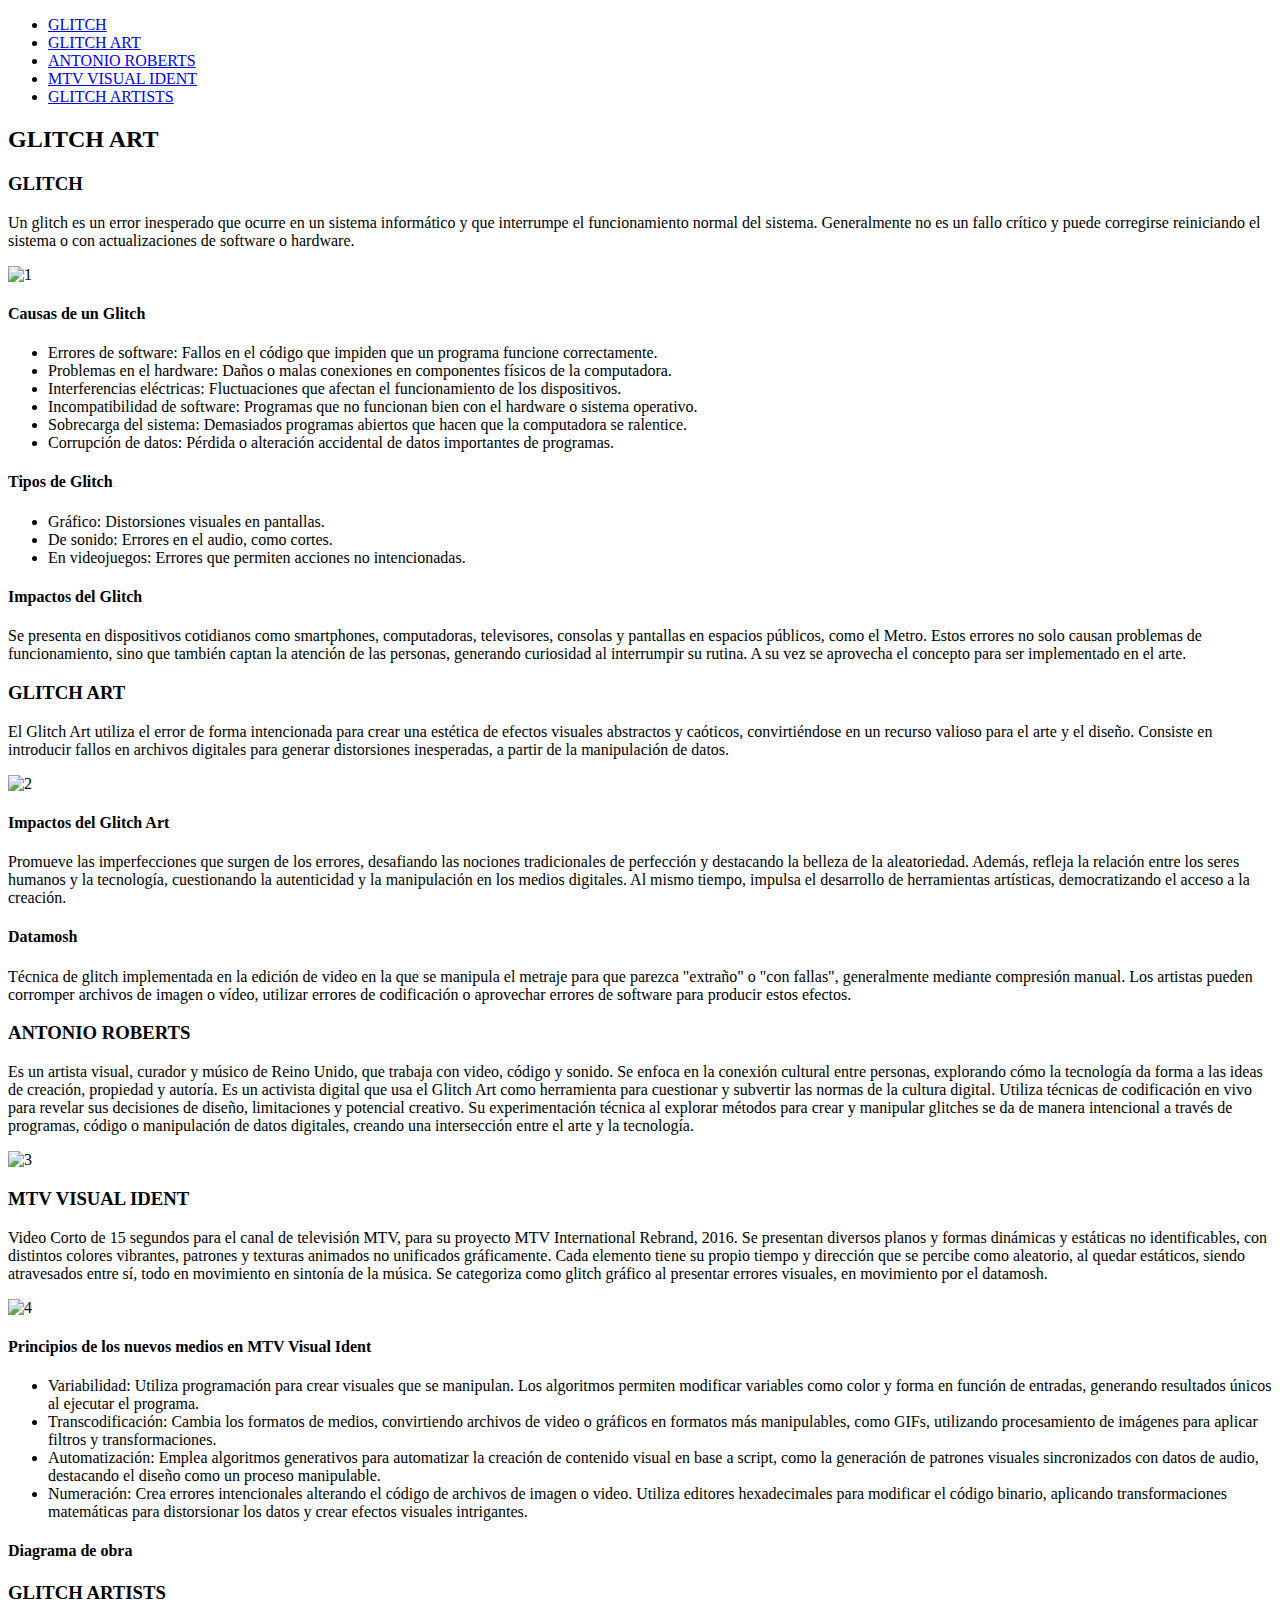
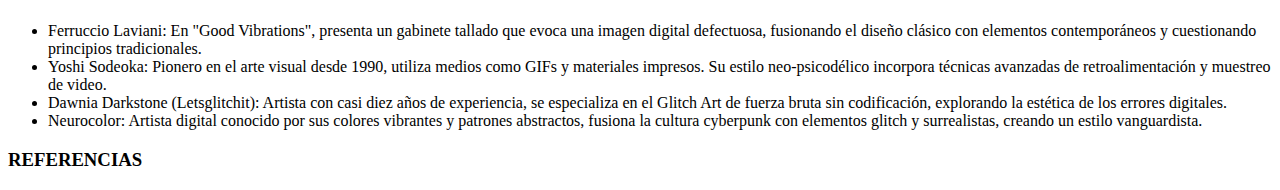
==== index.html @ a725a263 "Update and rename Prueba.html to index.html" ====
<!DOCTYPE html>
<html lang="es">
    <head>
        <meta charset="UTF-8" />
        <meta name="viewport" content="width=device-width, initial-scale=1.0" />
        <title>GLITCH ART</title>
        <link rel="stylesheet" href="style.css" />
        <link rel="preconnect" href="https://fonts.googleapis.com" />
        <link rel="preconnect" href="https://fonts.gstatic.com" crossorigin />
        <link href="https://fonts.googleapis.com/css2?family=Rubik+Glitch&display=swap" rel="stylesheet" />
        <link rel="preconnect" href="https://fonts.googleapis.com" />
        <link rel="preconnect" href="https://fonts.gstatic.com" crossorigin />
        <link href="https://fonts.googleapis.com/css2?family=Open+Sans:ital,wght@0,300..800;1,300..800&family=Rubik+Glitch&display=swap" rel="stylesheet" />
    </head>
    <body>
        <!-- Barra de navegación -->
        <nav>
            <ul>
                <li><a href="#glitch">GLITCH</a></li>
                <li><a href="#glitch-art">GLITCH ART</a></li>
                <li><a href="#antonio-roberts">ANTONIO ROBERTS</a></li>
                <li><a href="#mtv-ident">MTV VISUAL IDENT</a></li>
                <li><a href="#glitch-artists">GLITCH ARTISTS</a></li>
            </ul>
        </nav>

        <!-- TÍTULO -->
        <div class="container">
            <div class="content">
                <h2 class="text" data-text="Glitch Art">
                    GLITCH ART
                </h2>
            </div>


            <!-- GLITCH -->
            <h3 id="glitch">GLITCH</h3>
            <p>
                Un glitch es un error inesperado que ocurre en un sistema informático y que interrumpe el funcionamiento normal del sistema. Generalmente no es un fallo crítico y puede corregirse reiniciando el sistema o con actualizaciones
                de software o hardware.
            </p>

            <!-- Imagen GLITCH -->
            <img src="1.jpg" alt="1" />

            <!-- Causas de un glitch -->
            <h4>Causas de un Glitch</h4>
            <ul>
                <li>Errores de software: Fallos en el código que impiden que un programa funcione correctamente.</li>
                <li>Problemas en el hardware: Daños o malas conexiones en componentes físicos de la computadora.</li>
                <li>Interferencias eléctricas: Fluctuaciones que afectan el funcionamiento de los dispositivos.</li>
                <li>Incompatibilidad de software: Programas que no funcionan bien con el hardware o sistema operativo.</li>
                <li>Sobrecarga del sistema: Demasiados programas abiertos que hacen que la computadora se ralentice.</li>
                <li>Corrupción de datos: Pérdida o alteración accidental de datos importantes de programas.</li>
            </ul>

            <!-- Tipos de glitch -->
            <h4>Tipos de Glitch</h4>
            <ul>
                <li>Gráfico: Distorsiones visuales en pantallas.</li>
                <li>De sonido: Errores en el audio, como cortes.</li>
                <li>En videojuegos: Errores que permiten acciones no intencionadas.</li>
            </ul>

            <!-- Impactos del glitch -->
            <h4>Impactos del Glitch</h4>
            <p>
                Se presenta en dispositivos cotidianos como smartphones, computadoras, televisores, consolas y pantallas en espacios públicos, como el Metro. Estos errores no solo causan problemas de funcionamiento, sino que también captan
                la atención de las personas, generando curiosidad al interrumpir su rutina. A su vez se aprovecha el concepto para ser implementado en el arte.
            </p>

            <!-- GLITCH ART -->
            <h3 id="glitch-art">GLITCH ART</h3>
            <p>
                El Glitch Art utiliza el error de forma intencionada para crear una estética de efectos visuales abstractos y caóticos, convirtiéndose en un recurso valioso para el arte y el diseño. Consiste en introducir fallos en archivos digitales para generar distorsiones inesperadas, a partir de la manipulación de datos.
            </p>

            <!-- Imagen GLITCH ART -->
            <img src="2.gif" alt="2" />

            <!-- Impactos del Glitch Art -->
            <h4>Impactos del Glitch Art</h4>
            <p>
                Promueve las imperfecciones que surgen de los errores, desafiando las nociones tradicionales de perfección y destacando la belleza de la aleatoriedad. Además, refleja la relación entre los seres humanos y la tecnología, cuestionando la autenticidad y la manipulación en los medios digitales. Al mismo tiempo, impulsa el desarrollo de herramientas artísticas, democratizando el acceso a la creación.
            </p>

            <!-- Datamosh -->
            <h4>Datamosh</h4>
            <p>
                Técnica de glitch implementada en la edición de video en la que se manipula el metraje para que parezca "extraño" o "con fallas", generalmente mediante compresión manual. Los artistas pueden corromper archivos de imagen o vídeo, utilizar errores de codificación o aprovechar errores de software para producir estos efectos.
            </p>

            <!-- ANTONIO ROBERTS -->
            <h3 id="antonio-roberts">ANTONIO ROBERTS</h3>
            <p>
                Es un artista visual, curador y músico de Reino Unido, que trabaja con video, código y sonido. Se enfoca en la conexión cultural entre personas, explorando cómo la tecnología da forma a las ideas de creación, propiedad y
                autoría. Es un activista digital que usa el Glitch Art como herramienta para cuestionar y subvertir las normas de la cultura digital. Utiliza técnicas de codificación en vivo para revelar sus decisiones de diseño,
                limitaciones y potencial creativo. Su experimentación técnica al explorar métodos para crear y manipular glitches se da de manera intencional a través de programas, código o manipulación de datos digitales, creando una
                intersección entre el arte y la tecnología.
            </p>

            <!-- Imagen ANTONIO ROBERTS -->
            <img src="3.jpg" alt="3" />

            <!-- MTV VISUAL IDENT -->
            <h3 id="mtv-ident">MTV VISUAL IDENT</h3>
            <p>
                Video Corto de 15 segundos para el canal de televisión MTV, para su proyecto MTV International Rebrand, 2016. Se presentan diversos planos y formas dinámicas y estáticas no identificables, con distintos colores vibrantes,
                patrones y texturas animados no unificados gráficamente. Cada elemento tiene su propio tiempo y dirección que se percibe como aleatorio, al quedar estáticos, siendo atravesados entre sí, todo en movimiento en sintonía de la
                música. Se categoriza como glitch gráfico al presentar errores visuales, en movimiento por el datamosh.
            </p>

            <!-- Imagen MTV VISUAL IDENT -->
            <img src="4.gif" alt="4" />

            <!-- Principios de los nuevos medios -->
            <h4>Principios de los nuevos medios en MTV Visual Ident</h4>
            <p></p>
            <ul>
                <li>Variabilidad: Utiliza programación para crear visuales que se manipulan. Los algoritmos permiten modificar variables como color y forma en función de entradas, generando resultados únicos al ejecutar el programa.</li>
                <li>Transcodificación: Cambia los formatos de medios, convirtiendo archivos de video o gráficos en formatos más manipulables, como GIFs, utilizando procesamiento de imágenes para aplicar filtros y transformaciones.</li>
                <li>
                    Automatización: Emplea algoritmos generativos para automatizar la creación de contenido visual en base a script, como la generación de patrones visuales sincronizados con datos de audio, destacando el diseño como un
                    proceso manipulable.
                </li>
                <li>
                    Numeración: Crea errores intencionales alterando el código de archivos de imagen o video. Utiliza editores hexadecimales para modificar el código binario, aplicando transformaciones matemáticas para distorsionar los
                    datos y crear efectos visuales intrigantes.
                </li>
            </ul>

            <!-- Diagrama de obra -->
            <h4>Diagrama de obra</h4>
            <p></p>

            <!-- GLITCH ARTISTS -->
            <h3 id="glitch-artists">GLITCH ARTISTS</h3>
            <ul>
                <li>
                    Ferruccio Laviani: En "Good Vibrations", presenta un gabinete tallado que evoca una imagen digital defectuosa, fusionando el diseño clásico con elementos contemporáneos y cuestionando principios tradicionales.
                </li>
                <li>Yoshi Sodeoka: Pionero en el arte visual desde 1990, utiliza medios como GIFs y materiales impresos. Su estilo neo-psicodélico incorpora técnicas avanzadas de retroalimentación y muestreo de video.</li>
                <li>Dawnia Darkstone (Letsglitchit): Artista con casi diez años de experiencia, se especializa en el Glitch Art de fuerza bruta sin codificación, explorando la estética de los errores digitales.</li>
                <li>Neurocolor: Artista digital conocido por sus colores vibrantes y patrones abstractos, fusiona la cultura cyberpunk con elementos glitch y surrealistas, creando un estilo vanguardista.</li>
            </ul>

            <!-- REFERENCIAS -->
            <h3>REFERENCIAS</h3>
            <p></p>

    </body>
</html>
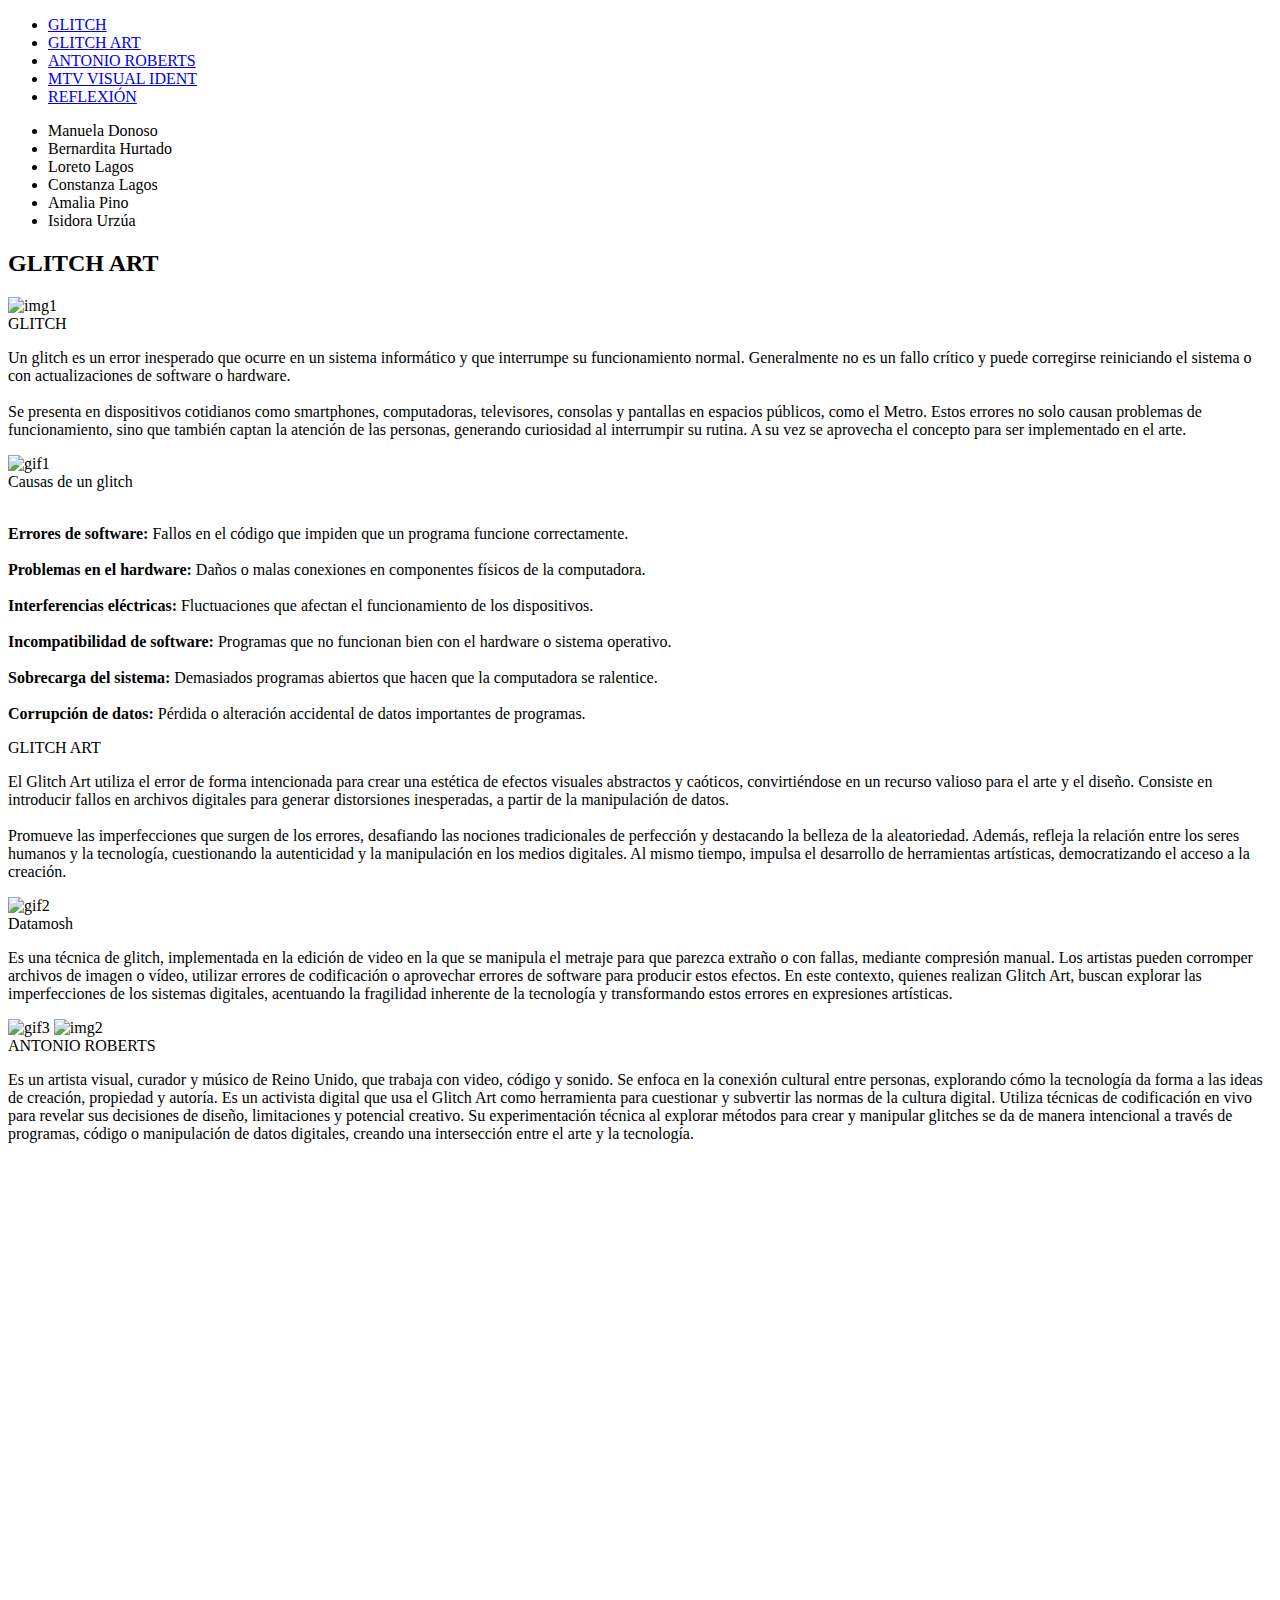
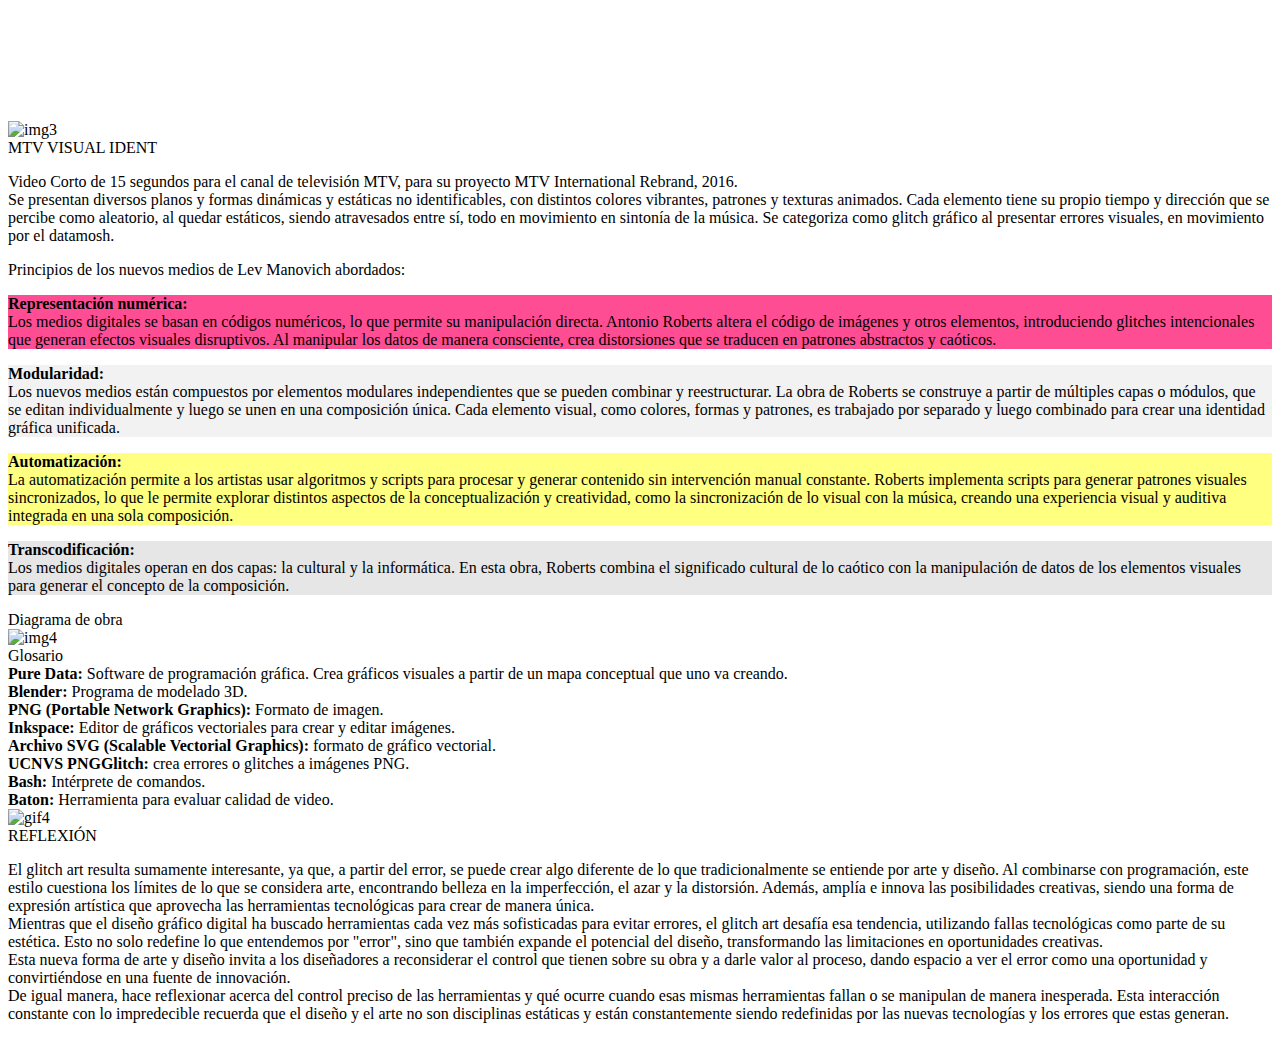
==== commit ebe78f4f: "Update index.html" ====
--- a/index.html
+++ b/index.html
@@ -1,3 +1,5 @@
+<!-- GRUPO 6:  Manuela Donoso, Bernardita Hurtado, Loreto Lagos, Constanza Lagos, Amalia Pino, Isidora Urzúa -->
+
 <!DOCTYPE html>
 <html lang="es">
     <head>
@@ -5,148 +7,141 @@
         <meta name="viewport" content="width=device-width, initial-scale=1.0" />
         <title>GLITCH ART</title>
         <link rel="stylesheet" href="style.css" />
-        <link rel="preconnect" href="https://fonts.googleapis.com" />
-        <link rel="preconnect" href="https://fonts.gstatic.com" crossorigin />
-        <link href="https://fonts.googleapis.com/css2?family=Rubik+Glitch&display=swap" rel="stylesheet" />
-        <link rel="preconnect" href="https://fonts.googleapis.com" />
-        <link rel="preconnect" href="https://fonts.gstatic.com" crossorigin />
-        <link href="https://fonts.googleapis.com/css2?family=Open+Sans:ital,wght@0,300..800;1,300..800&family=Rubik+Glitch&display=swap" rel="stylesheet" />
+        <link rel="preconnect" href="https://fonts.googleapis.com">
+        <link rel="preconnect" href="https://fonts.gstatic.com" crossorigin>
+        <link href="https://fonts.googleapis.com/css2?family=Almarai:wght@300;400;700;800&display=swap" rel="stylesheet">
     </head>
-    <body>
-        <!-- Barra de navegación -->
-        <nav>
+
+<!-- Barra de navegación -->
+    <header>
+        <nav class="nav">
             <ul>
                 <li><a href="#glitch">GLITCH</a></li>
                 <li><a href="#glitch-art">GLITCH ART</a></li>
                 <li><a href="#antonio-roberts">ANTONIO ROBERTS</a></li>
                 <li><a href="#mtv-ident">MTV VISUAL IDENT</a></li>
-                <li><a href="#glitch-artists">GLITCH ARTISTS</a></li>
+                <li><a href="#reflexion">REFLEXIÓN</a></li>
             </ul>
         </nav>
+<!-- Banda con nombres -->
+        <div class="names-band">  
+            <ul>  
+                <li>Manuela Donoso</li>  
+                <li>Bernardita Hurtado</li>  
+                <li>Loreto Lagos</li>  
+                <li>Constanza Lagos</li>  
+                <li>Amalia Pino</li>  
+                <li>Isidora Urzúa</li>
+            </ul>  
+        </div>
+    </header>
 
-        <!-- TÍTULO -->
-        <div class="container">
+<body>
+<!-- TÍTULO PÁGINA -->
             <div class="content">
-                <h2 class="text" data-text="Glitch Art">
-                    GLITCH ART
-                </h2>
+                <h2 class="text" data-text="Glitch Art"> GLITCH ART</h2>
             </div>
 
+<!-- GLITCH -->
+            <img src="img1.jpg" alt="img1" class="img1" />
+            <div class="glitch" id="glitch">GLITCH</div>
+                <p class="p1"> Un glitch es un error inesperado que ocurre en un sistema informático y que interrumpe su funcionamiento normal. Generalmente no es un fallo crítico y puede corregirse reiniciando el sistema o con actualizaciones de software o hardware. 
+                <br><br>
+                Se presenta en dispositivos cotidianos como smartphones, computadoras, televisores, consolas y pantallas en espacios públicos, como el Metro. Estos errores no solo causan problemas de funcionamiento, sino que también captan la atención de las personas, generando curiosidad al interrumpir su rutina. A su vez se aprovecha el concepto para ser implementado en el arte.</p>
+            <img src="gif1.gif" alt="gif1" class="gif1" />
+    
+<!-- Causas de un glitch -->
+            <div class="causas">Causas de un glitch</div>
+            <p class="p2">
+                <br> 
+                <b>Errores de software:</b> Fallos en el código que impiden que un programa funcione correctamente.
+                <br><br>
+                <b>Problemas en el hardware:</b> Daños o malas conexiones en componentes físicos de la computadora.
+                <br><br>
+                <b>Interferencias eléctricas:</b> Fluctuaciones que afectan el funcionamiento de los dispositivos.
+                <br><br>
+                <b>Incompatibilidad de software:</b> Programas que no funcionan bien con el hardware o sistema operativo.
+                <br><br>
+                <b>Sobrecarga del sistema:</b> Demasiados programas abiertos que hacen que la computadora se ralentice.
+                <br><br>
+                <b>Corrupción de datos:</b> Pérdida o alteración accidental de datos importantes de programas.
+                <br>
+            </p>
+             
+<!-- GLITCH ART -->
+            <div class="glitch-art" id="glitch-art">GLITCH ART</div>
+            <p class="p3">
+                El Glitch Art utiliza el error de forma intencionada para crear una estética de efectos visuales abstractos y caóticos, convirtiéndose en un recurso valioso para el arte y el diseño. Consiste en introducir fallos en archivos digitales para generar distorsiones inesperadas, a partir de la manipulación de datos.
+                <br><br>
+                Promueve las imperfecciones que surgen de los errores, desafiando las nociones tradicionales de perfección y destacando la belleza de la aleatoriedad. Además, refleja la relación entre los seres humanos y la tecnología, cuestionando la autenticidad y la manipulación en los medios digitales. Al mismo tiempo, impulsa el desarrollo de herramientas artísticas, democratizando el acceso a la creación.</p>
+            <img src="gif2.gif" alt="gif2" class="gif2" />
 
-            <!-- GLITCH -->
-            <h3 id="glitch">GLITCH</h3>
-            <p>
-                Un glitch es un error inesperado que ocurre en un sistema informático y que interrumpe el funcionamiento normal del sistema. Generalmente no es un fallo crítico y puede corregirse reiniciando el sistema o con actualizaciones
-                de software o hardware.
-            </p>
+<!-- Datamosh -->
+            <div class="datamosh">Datamosh</div>
+            <p class="p4">
+                Es una técnica de glitch, implementada en la edición de video en la que se manipula el metraje para que parezca extraño o con fallas, mediante compresión manual. Los artistas pueden corromper archivos de imagen o vídeo, utilizar errores de codificación o aprovechar errores de software para producir estos efectos. En este contexto, quienes realizan Glitch Art, buscan explorar las imperfecciones de los sistemas digitales, acentuando la fragilidad inherente de la tecnología y transformando estos errores en expresiones artísticas.</p>
+            <img src="gif3.gif" alt="gif3" class="gif3" />
 
-            <!-- Imagen GLITCH -->
-            <img src="1.jpg" alt="1" />
+<!-- ANTONIO ROBERTS -->
+            <img src="img2.jpg" alt="img2" class="img2" id="antonio-roberts">
+            <div class="antonio-roberts" >ANTONIO ROBERTS</div>
+            <p class="p5">
+                Es un artista visual, curador y músico de Reino Unido, que trabaja con video, código y sonido. Se enfoca en la conexión cultural entre personas, explorando cómo la tecnología da forma a las ideas de creación, propiedad y autoría. Es un activista digital que usa el Glitch Art como herramienta para cuestionar y subvertir las normas de la cultura digital. Utiliza técnicas de codificación en vivo para revelar sus decisiones de diseño, limitaciones y potencial creativo. Su experimentación técnica al explorar métodos para crear y manipular glitches se da de manera intencional a través de programas, código o manipulación de datos digitales, creando una intersección entre el arte y la tecnología.</p>
+            <img src="img3.jpg" alt="img3" class="img3">
 
-            <!-- Causas de un glitch -->
-            <h4>Causas de un Glitch</h4>
-            <ul>
-                <li>Errores de software: Fallos en el código que impiden que un programa funcione correctamente.</li>
-                <li>Problemas en el hardware: Daños o malas conexiones en componentes físicos de la computadora.</li>
-                <li>Interferencias eléctricas: Fluctuaciones que afectan el funcionamiento de los dispositivos.</li>
-                <li>Incompatibilidad de software: Programas que no funcionan bien con el hardware o sistema operativo.</li>
-                <li>Sobrecarga del sistema: Demasiados programas abiertos que hacen que la computadora se ralentice.</li>
-                <li>Corrupción de datos: Pérdida o alteración accidental de datos importantes de programas.</li>
-            </ul>
+<!-- Video MTV VISUAL IDENT -->
+            <iframe width="1024" height="576" src="https://www.youtube.com/embed/LOxb2kC-uUA?si=LExUaYChjH97vzOp" title="YouTube video player" frameborder="0" allow="accelerometer; autoplay; clipboard-write; encrypted-media; gyroscope; picture-in-picture; web-share" referrerpolicy="strict-origin-when-cross-origin" id="mtv-ident" class="video" allowfullscreen></iframe>
 
-            <!-- Tipos de glitch -->
-            <h4>Tipos de Glitch</h4>
-            <ul>
-                <li>Gráfico: Distorsiones visuales en pantallas.</li>
-                <li>De sonido: Errores en el audio, como cortes.</li>
-                <li>En videojuegos: Errores que permiten acciones no intencionadas.</li>
-            </ul>
+<!-- MTV VISUAL IDENT -->
+            <div class="mtv-ident">MTV VISUAL IDENT</div>
+            <p class="p6">Video Corto de 15 segundos para el canal de televisión MTV, para su proyecto MTV International Rebrand, 2016. <br>
+            Se presentan diversos planos y formas dinámicas y estáticas no identificables, con distintos colores vibrantes, patrones y texturas animados. Cada elemento tiene su propio tiempo y dirección que se percibe como aleatorio, al quedar estáticos, siendo atravesados entre sí, todo en movimiento en sintonía de la música. Se categoriza como glitch gráfico al presentar errores visuales, en movimiento por el datamosh.</p>
 
-            <!-- Impactos del glitch -->
-            <h4>Impactos del Glitch</h4>
-            <p>
-                Se presenta en dispositivos cotidianos como smartphones, computadoras, televisores, consolas y pantallas en espacios públicos, como el Metro. Estos errores no solo causan problemas de funcionamiento, sino que también captan
-                la atención de las personas, generando curiosidad al interrumpir su rutina. A su vez se aprovecha el concepto para ser implementado en el arte.
-            </p>
+<!-- Principios de Lev Manovich -->
+            <div class="principios">Principios de los nuevos medios de Lev Manovich abordados:</div>
+               <div class="principios-container">  
+    <div class="column" style="background-color: #ff4d94;">  
+        <p style="color: black;"><b>Representación numérica:</b><br> 
+        Los medios digitales se basan en códigos numéricos, lo que permite su manipulación directa. Antonio Roberts altera el código de imágenes y otros elementos, introduciendo glitches intencionales que generan efectos visuales disruptivos. Al manipular los datos de manera consciente, crea distorsiones que se traducen en patrones abstractos y caóticos.</p>  
+    </div>  
+    <div class="column" style="background-color: #f2f2f2;">  
+        <p style="color: black;"><b>Modularidad:</b><br>
+        Los nuevos medios están compuestos por elementos modulares independientes que se pueden combinar y reestructurar. La obra de Roberts se construye a partir de múltiples capas o módulos, que se editan individualmente y luego se unen en una composición única. Cada elemento visual, como colores, formas y patrones, es trabajado por separado y luego combinado para crear una identidad gráfica unificada.</p>  
+    </div>  
+    <div class="column" style="background-color: #ffff80;">  
+        <p style="color: black;"><b>Automatización:</b><br>
+        La automatización permite a los artistas usar algoritmos y scripts para procesar y generar contenido sin intervención manual constante. Roberts implementa scripts para generar patrones visuales sincronizados, lo que le permite explorar distintos aspectos de la conceptualización y creatividad, como la sincronización de lo visual con la música, creando una experiencia visual y auditiva integrada en una sola composición.</p>  
+    </div>  
+    <div class="column" style="background-color: #e6e6e6;">  
+        <p style="color: black;"> <b>Transcodificación:</b><br>
+        Los medios digitales operan en dos capas: la cultural y la informática. En esta obra, Roberts combina el significado cultural de lo caótico con la manipulación de datos de los elementos visuales para generar el concepto de la composición.</p>  
+    </div>  
+</div>  
 
-            <!-- GLITCH ART -->
-            <h3 id="glitch-art">GLITCH ART</h3>
-            <p>
-                El Glitch Art utiliza el error de forma intencionada para crear una estética de efectos visuales abstractos y caóticos, convirtiéndose en un recurso valioso para el arte y el diseño. Consiste en introducir fallos en archivos digitales para generar distorsiones inesperadas, a partir de la manipulación de datos.
-            </p>
+<!-- Diagrama de obra-->
+            <div class="glosario">Diagrama de obra</div>
+            <img src="img4.jpg" alt="img4" class="img4">
 
-            <!-- Imagen GLITCH ART -->
-            <img src="2.gif" alt="2" />
+<!-- Glosario -->
+     <div class="glosario">Glosario</div>
+         <div class="p7"> 
+            <b>Pure Data:</b> Software de programación gráfica. Crea gráficos visuales a partir de un mapa conceptual que uno va creando.<br>
+            <b>Blender:</b> Programa de modelado 3D.<br>
+            <b>PNG (Portable Network Graphics):</b> Formato de imagen.<br>
+            <b>Inkspace:</b> Editor de gráficos vectoriales para crear y editar imágenes.<br>
+            <b>Archivo SVG (Scalable Vectorial Graphics):</b> formato de gráfico vectorial.<br>
+            <b>UCNVS PNGGlitch:</b> crea errores o glitches a imágenes PNG.<br>
+            <b>Bash:</b> Intérprete de comandos.<br>
+            <b>Baton:</b> Herramienta para evaluar calidad de video.</br>
+        </div>
+        <img src="gif4.gif" alt="gif4" class="gif4" />
 
-            <!-- Impactos del Glitch Art -->
-            <h4>Impactos del Glitch Art</h4>
-            <p>
-                Promueve las imperfecciones que surgen de los errores, desafiando las nociones tradicionales de perfección y destacando la belleza de la aleatoriedad. Además, refleja la relación entre los seres humanos y la tecnología, cuestionando la autenticidad y la manipulación en los medios digitales. Al mismo tiempo, impulsa el desarrollo de herramientas artísticas, democratizando el acceso a la creación.
-            </p>
+<!-- Reflexión -->
+        <div class="reflexion" id="reflexion">REFLEXIÓN</div>
+            <p class="p8">El glitch art resulta sumamente interesante, ya que, a partir del error, se puede crear algo diferente de lo que tradicionalmente se entiende por arte y diseño. Al combinarse con programación, este estilo cuestiona los límites de lo que se considera arte, encontrando belleza en la imperfección, el azar y la distorsión. Además, amplía e innova las posibilidades creativas, siendo una forma de expresión artística que aprovecha las herramientas tecnológicas para crear de manera única.<br>  
+            Mientras que el diseño gráfico digital ha buscado herramientas cada vez más sofisticadas para evitar errores, el glitch art desafía esa tendencia, utilizando fallas tecnológicas como parte de su estética. Esto no solo redefine lo que entendemos por "error", sino que también expande el potencial del diseño, transformando las limitaciones en oportunidades creativas. <br>
+            Esta nueva forma de arte y diseño invita a los diseñadores a reconsiderar el control que tienen sobre su obra y a darle valor al proceso, dando espacio a ver el error como una oportunidad y convirtiéndose en una fuente de innovación.<br>  
+            De igual manera, hace reflexionar acerca del control preciso de las herramientas y qué ocurre cuando esas mismas herramientas fallan o se manipulan de manera inesperada. Esta interacción constante con lo impredecible recuerda que el diseño y el arte no son disciplinas estáticas y están constantemente siendo redefinidas por las nuevas tecnologías y los errores que estas generan.</p>
 
-            <!-- Datamosh -->
-            <h4>Datamosh</h4>
-            <p>
-                Técnica de glitch implementada en la edición de video en la que se manipula el metraje para que parezca "extraño" o "con fallas", generalmente mediante compresión manual. Los artistas pueden corromper archivos de imagen o vídeo, utilizar errores de codificación o aprovechar errores de software para producir estos efectos.
-            </p>
+</body>
 
-            <!-- ANTONIO ROBERTS -->
-            <h3 id="antonio-roberts">ANTONIO ROBERTS</h3>
-            <p>
-                Es un artista visual, curador y músico de Reino Unido, que trabaja con video, código y sonido. Se enfoca en la conexión cultural entre personas, explorando cómo la tecnología da forma a las ideas de creación, propiedad y
-                autoría. Es un activista digital que usa el Glitch Art como herramienta para cuestionar y subvertir las normas de la cultura digital. Utiliza técnicas de codificación en vivo para revelar sus decisiones de diseño,
-                limitaciones y potencial creativo. Su experimentación técnica al explorar métodos para crear y manipular glitches se da de manera intencional a través de programas, código o manipulación de datos digitales, creando una
-                intersección entre el arte y la tecnología.
-            </p>
-
-            <!-- Imagen ANTONIO ROBERTS -->
-            <img src="3.jpg" alt="3" />
-
-            <!-- MTV VISUAL IDENT -->
-            <h3 id="mtv-ident">MTV VISUAL IDENT</h3>
-            <p>
-                Video Corto de 15 segundos para el canal de televisión MTV, para su proyecto MTV International Rebrand, 2016. Se presentan diversos planos y formas dinámicas y estáticas no identificables, con distintos colores vibrantes,
-                patrones y texturas animados no unificados gráficamente. Cada elemento tiene su propio tiempo y dirección que se percibe como aleatorio, al quedar estáticos, siendo atravesados entre sí, todo en movimiento en sintonía de la
-                música. Se categoriza como glitch gráfico al presentar errores visuales, en movimiento por el datamosh.
-            </p>
-
-            <!-- Imagen MTV VISUAL IDENT -->
-            <img src="4.gif" alt="4" />
-
-            <!-- Principios de los nuevos medios -->
-            <h4>Principios de los nuevos medios en MTV Visual Ident</h4>
-            <p></p>
-            <ul>
-                <li>Variabilidad: Utiliza programación para crear visuales que se manipulan. Los algoritmos permiten modificar variables como color y forma en función de entradas, generando resultados únicos al ejecutar el programa.</li>
-                <li>Transcodificación: Cambia los formatos de medios, convirtiendo archivos de video o gráficos en formatos más manipulables, como GIFs, utilizando procesamiento de imágenes para aplicar filtros y transformaciones.</li>
-                <li>
-                    Automatización: Emplea algoritmos generativos para automatizar la creación de contenido visual en base a script, como la generación de patrones visuales sincronizados con datos de audio, destacando el diseño como un
-                    proceso manipulable.
-                </li>
-                <li>
-                    Numeración: Crea errores intencionales alterando el código de archivos de imagen o video. Utiliza editores hexadecimales para modificar el código binario, aplicando transformaciones matemáticas para distorsionar los
-                    datos y crear efectos visuales intrigantes.
-                </li>
-            </ul>
-
-            <!-- Diagrama de obra -->
-            <h4>Diagrama de obra</h4>
-            <p></p>
-
-            <!-- GLITCH ARTISTS -->
-            <h3 id="glitch-artists">GLITCH ARTISTS</h3>
-            <ul>
-                <li>
-                    Ferruccio Laviani: En "Good Vibrations", presenta un gabinete tallado que evoca una imagen digital defectuosa, fusionando el diseño clásico con elementos contemporáneos y cuestionando principios tradicionales.
-                </li>
-                <li>Yoshi Sodeoka: Pionero en el arte visual desde 1990, utiliza medios como GIFs y materiales impresos. Su estilo neo-psicodélico incorpora técnicas avanzadas de retroalimentación y muestreo de video.</li>
-                <li>Dawnia Darkstone (Letsglitchit): Artista con casi diez años de experiencia, se especializa en el Glitch Art de fuerza bruta sin codificación, explorando la estética de los errores digitales.</li>
-                <li>Neurocolor: Artista digital conocido por sus colores vibrantes y patrones abstractos, fusiona la cultura cyberpunk con elementos glitch y surrealistas, creando un estilo vanguardista.</li>
-            </ul>
-
-            <!-- REFERENCIAS -->
-            <h3>REFERENCIAS</h3>
-            <p></p>
-
-    </body>
-</html>
